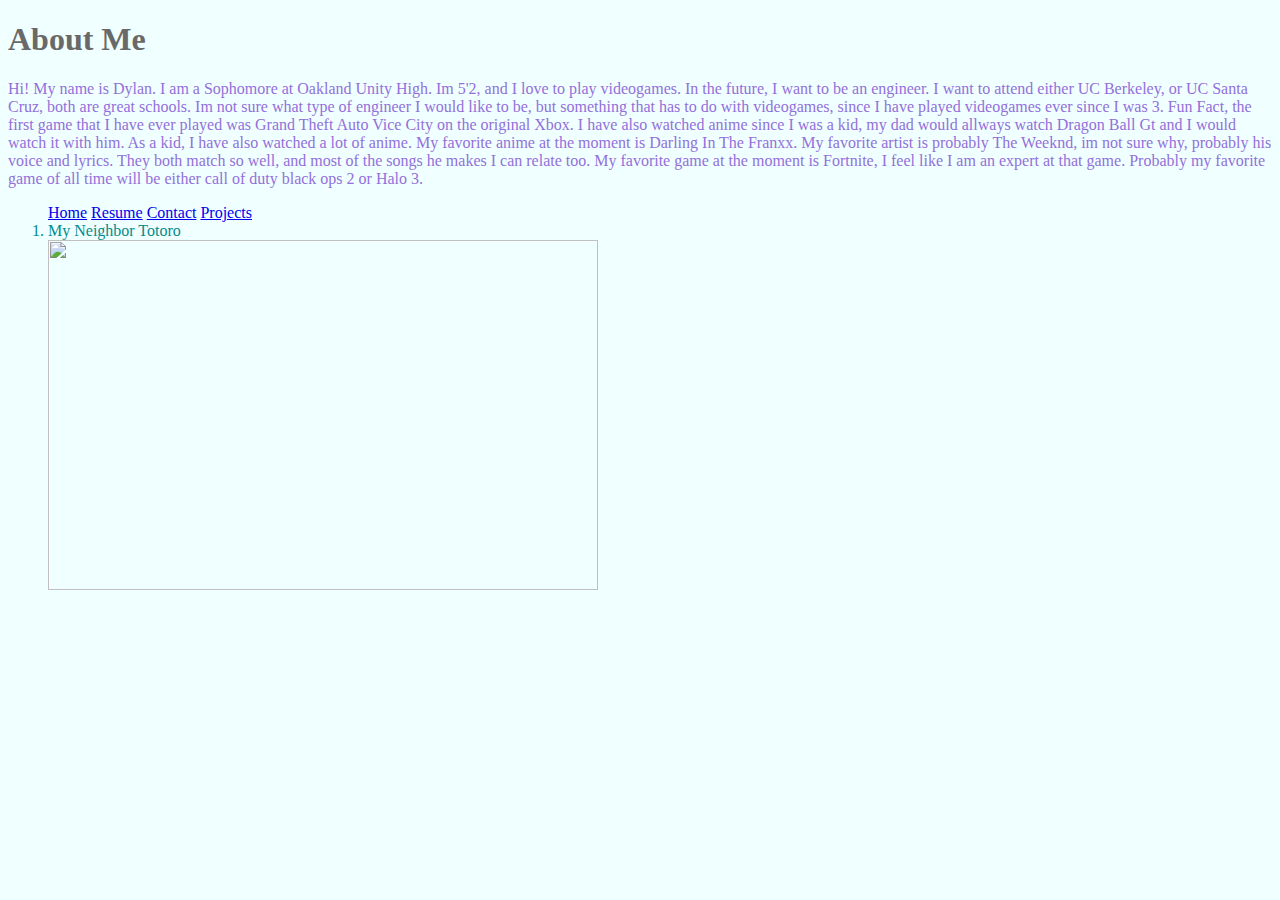
==== Portfolio./aboutme.html @ 93e3acc6 "Create aboutme.html" ====
<!DOCTYPE html>
<html>
<head>
	<link href="https://fonts.googleapis.com/css?family=Comfortaa" rel="stylesheet">
	<link href="aboutStyle.css" rel="stylesheet">
	<meta charset=”UTF-8”>
<meta name="viewport" content="width=device-width, initial-scale=1.0">
<title>About Me</title>
</head>
<body>
	<h1>About Me</h1>
	<p> Hi! My name is Dylan. I am a Sophomore at Oakland Unity High. Im 5'2, and I love to play videogames. 
		In the future, I want to be an engineer. I want to attend either UC Berkeley, or UC Santa Cruz, both are great schools. Im not sure what type of engineer I would like to be, but something that has to do with videogames, since I have played videogames ever since I was 3. Fun Fact, the first game that I have ever played was Grand Theft Auto Vice City on the original Xbox. I have also watched anime since I was a kid, my dad would allways watch Dragon Ball Gt and I would watch it with him. As a kid, I have also watched a lot of anime. My favorite anime at the moment is Darling In The Franxx. My favorite artist is probably The Weeknd, im not sure why, probably his voice and lyrics. They both match so well, and most of the songs he makes I can relate too. My favorite game at the moment is Fortnite, I feel like I am an expert at that game. Probably my favorite game of all time will be either call of duty black ops 2 or Halo 3.  </p>
<ol>
	<nav>
			<a href="index.html">Home</a>
			<a href="resume.html">Resume</a>
			<a href="contact.html">Contact</a>
			<a href="projects.html">Projects</a>
	</nav>
<li>My Neighbor Totoro</li>
<img src="Totoro.jpg" width="550" height="350">
</ol> 
</body>
</html>
---- Portfolio./aboutStyle.css ----
h1{font-family: 'Gloria Hallelujah', cursive;}
p{font-family: 'Gloria Hallelujah', cursive;}
li{font-family: 'Gloria Hallelujah', cursive;}
h1{color:dimgray;}
p{color:mediumpurple}
li{color:darkcyan}

body {
    background-color:azure;
}
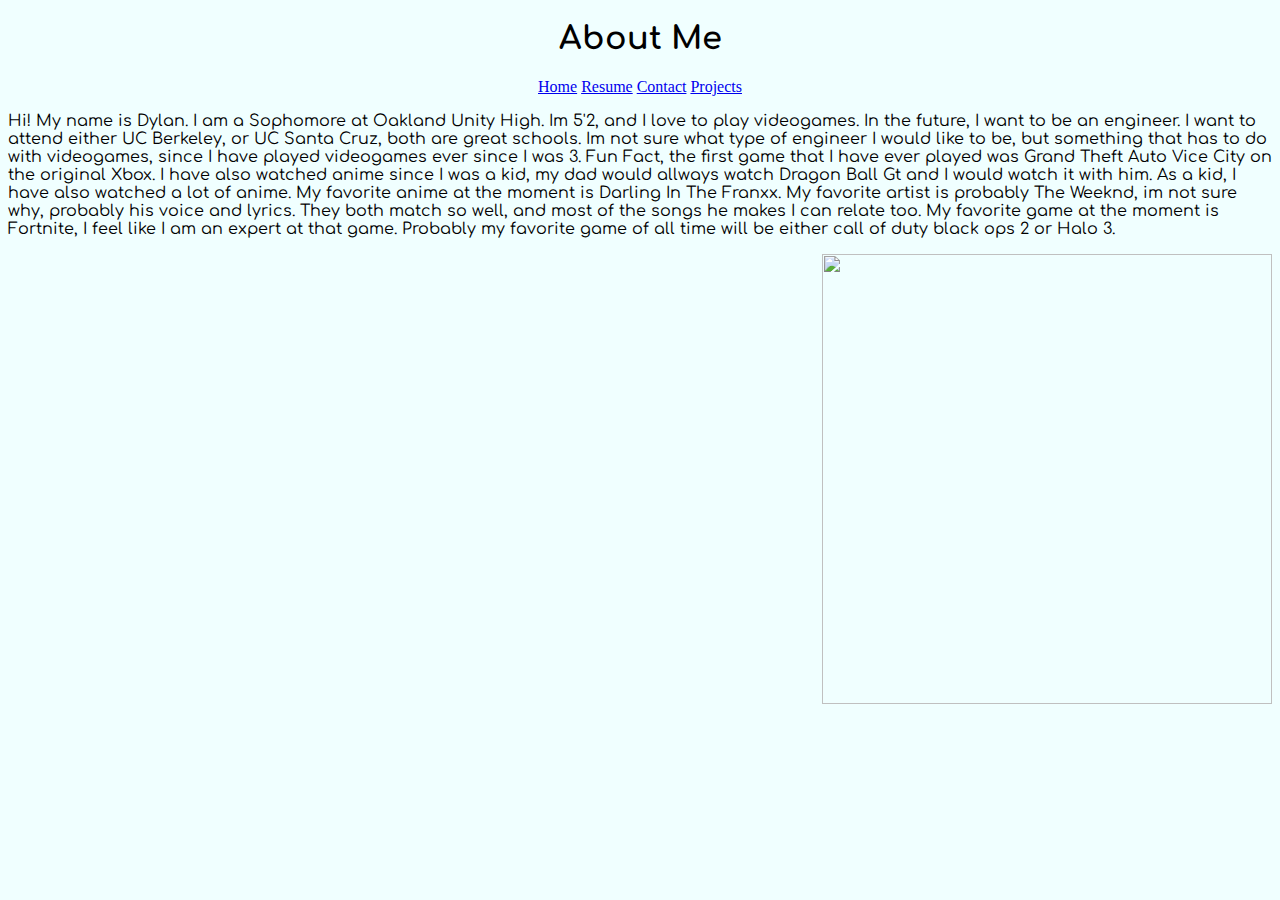
==== commit 864bba92: "Update aboutme.html" ====
--- a/Portfolio./aboutme.html
+++ b/Portfolio./aboutme.html
@@ -8,18 +8,22 @@
 <title>About Me</title>
 </head>
 <body>
-	<h1>About Me</h1>
-	<p> Hi! My name is Dylan. I am a Sophomore at Oakland Unity High. Im 5'2, and I love to play videogames. 
-		In the future, I want to be an engineer. I want to attend either UC Berkeley, or UC Santa Cruz, both are great schools. Im not sure what type of engineer I would like to be, but something that has to do with videogames, since I have played videogames ever since I was 3. Fun Fact, the first game that I have ever played was Grand Theft Auto Vice City on the original Xbox. I have also watched anime since I was a kid, my dad would allways watch Dragon Ball Gt and I would watch it with him. As a kid, I have also watched a lot of anime. My favorite anime at the moment is Darling In The Franxx. My favorite artist is probably The Weeknd, im not sure why, probably his voice and lyrics. They both match so well, and most of the songs he makes I can relate too. My favorite game at the moment is Fortnite, I feel like I am an expert at that game. Probably my favorite game of all time will be either call of duty black ops 2 or Halo 3.  </p>
-<ol>
-	<nav>
+	<center><h1>About Me</h1></center>
+	<center>
+		<nav>
 			<a href="index.html">Home</a>
 			<a href="resume.html">Resume</a>
 			<a href="contact.html">Contact</a>
 			<a href="projects.html">Projects</a>
-	</nav>
-<li>My Neighbor Totoro</li>
-<img src="Totoro.jpg" width="550" height="350">
-</ol> 
+		</nav>
+	</center>
+		<p align="left"> Hi! My name is Dylan. I am a Sophomore at Oakland Unity High. 
+		Im 5'2, and I love to play videogames.  In the future, I want to be an engineer. 
+		I want to attend either UC Berkeley, or UC Santa Cruz, both are great schools. 
+		Im not sure what type of engineer I would like to be, but something that has to do with videogames, since I have played videogames ever since I was 3. Fun Fact, the first game that I have ever played was Grand Theft Auto Vice City on the original Xbox. I have also watched anime since I was a kid, my dad would allways watch Dragon Ball Gt and I would watch it with him. As a kid, I have also watched a lot of anime. My favorite anime at the moment is Darling In The Franxx. My favorite artist is probably The Weeknd, im not sure why, probably his voice and lyrics. They both match so well, and most of the songs he makes I can relate too. My favorite game at the moment is Fortnite, I feel like I am an expert at that game. Probably my favorite game of all time will be either call of duty black ops 2 or Halo 3. </p>
+<ol>
+	<img align="right" src="dylanpic.jpg" width="450" height="450">
+</ol>
 </body>
 </html>
+
--- a/Portfolio./aboutStyle.css
+++ b/Portfolio./aboutStyle.css
@@ -1,10 +1,14 @@
-h1{font-family: 'Gloria Hallelujah', cursive;}
-p{font-family: 'Gloria Hallelujah', cursive;}
-li{font-family: 'Gloria Hallelujah', cursive;}
-h1{color:dimgray;}
-p{color:mediumpurple}
-li{color:darkcyan}
-
+h1{font-family: 'Comfortaa', cursive;}
+p{font-family: 'Comfortaa', cursive;}
+li{font-family: 'Comfortaa', cursive;}
+h1{color:black;}
+p{color:black}
+li{color:black}
 body {
     background-color:azure;
+	text-align:left;
 }
+font-family: 'Concert One', cursive;
+div.a {
+    line-height: normal;
+}
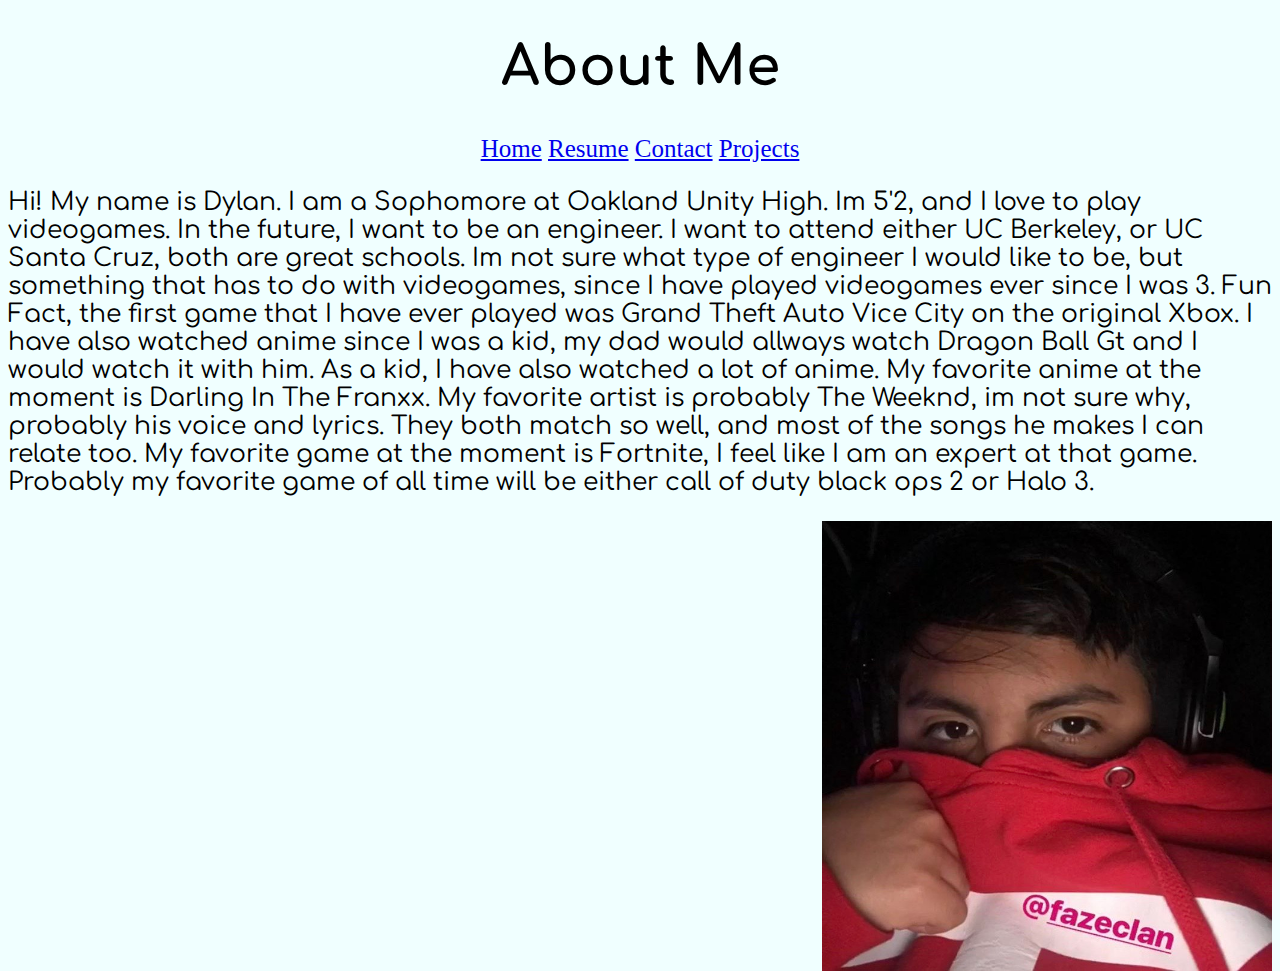
==== commit 628d45b6: "Update aboutme.html" ====
--- a/Portfolio./aboutme.html
+++ b/Portfolio./aboutme.html
@@ -17,7 +17,7 @@
 			<a href="projects.html">Projects</a>
 		</nav>
 	</center>
-		<p align="left"> Hi! My name is Dylan. I am a Sophomore at Oakland Unity High. 
+		<p>Hi! My name is Dylan. I am a Sophomore at Oakland Unity High. 
 		Im 5'2, and I love to play videogames.  In the future, I want to be an engineer. 
 		I want to attend either UC Berkeley, or UC Santa Cruz, both are great schools. 
 		Im not sure what type of engineer I would like to be, but something that has to do with videogames, since I have played videogames ever since I was 3. Fun Fact, the first game that I have ever played was Grand Theft Auto Vice City on the original Xbox. I have also watched anime since I was a kid, my dad would allways watch Dragon Ball Gt and I would watch it with him. As a kid, I have also watched a lot of anime. My favorite anime at the moment is Darling In The Franxx. My favorite artist is probably The Weeknd, im not sure why, probably his voice and lyrics. They both match so well, and most of the songs he makes I can relate too. My favorite game at the moment is Fortnite, I feel like I am an expert at that game. Probably my favorite game of all time will be either call of duty black ops 2 or Halo 3. </p>
@@ -26,4 +26,3 @@
 </ol>
 </body>
 </html>
-
--- a/Portfolio./aboutStyle.css
+++ b/Portfolio./aboutStyle.css
@@ -1,14 +1,19 @@
-h1{font-family: 'Comfortaa', cursive;}
-p{font-family: 'Comfortaa', cursive;}
-li{font-family: 'Comfortaa', cursive;}
-h1{color:black;}
-p{color:black}
-li{color:black}
+h1{
+	font-size: 55px;
+	font-family: 'Comfortaa', cursive;
+}
+p{
+	font-family: 'Comfortaa', cursive;
+	font-size: 25px;
+}
+li{
+	font-family: 'Comfortaa', cursive;
+}
+
 body {
     background-color:azure;
-	text-align:left;
+}
+nav{
+	font-size: 25px;
 }
 font-family: 'Concert One', cursive;
-div.a {
-    line-height: normal;
-}
